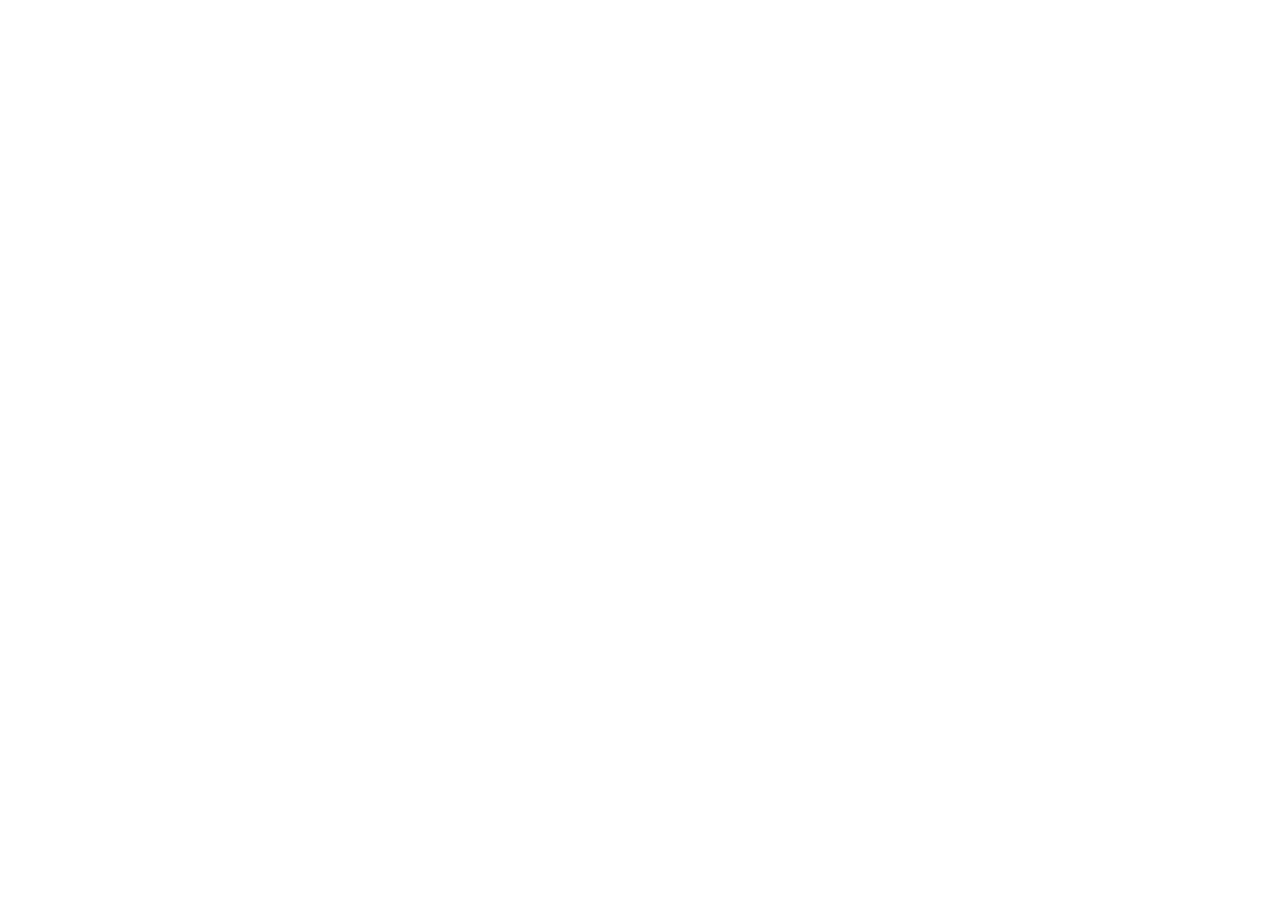
==== docs/index.html @ 3ecf0cf2 "Docs agregado" ====
<!doctype html><html lang="en"><head><meta charset="utf-8"/><link rel="icon" href="/favicon.ico"/><meta name="viewport" content="width=device-width,initial-scale=1"/><meta name="theme-color" content="#000000"/><meta name="description" content="Web site created using create-react-app"/><link rel="apple-touch-icon" href="/logo192.png"/><link rel="manifest" href="/manifest.json"/><title>React App</title><link rel="stylesheet" href="https://cdnjs.cloudflare.com/ajax/libs/animate.css/4.1.1/animate.min.css"/><link href="/static/css/main.9da7d0b5.chunk.css" rel="stylesheet"></head><body><noscript>You need to enable JavaScript to run this app.</noscript><div id="root"></div><script>!function(e){function r(r){for(var n,a,i=r[0],c=r[1],f=r[2],p=0,s=[];p<i.length;p++)a=i[p],Object.prototype.hasOwnProperty.call(o,a)&&o[a]&&s.push(o[a][0]),o[a]=0;for(n in c)Object.prototype.hasOwnProperty.call(c,n)&&(e[n]=c[n]);for(l&&l(r);s.length;)s.shift()();return u.push.apply(u,f||[]),t()}function t(){for(var e,r=0;r<u.length;r++){for(var t=u[r],n=!0,i=1;i<t.length;i++){var c=t[i];0!==o[c]&&(n=!1)}n&&(u.splice(r--,1),e=a(a.s=t[0]))}return e}var n={},o={1:0},u=[];function a(r){if(n[r])return n[r].exports;var t=n[r]={i:r,l:!1,exports:{}};return e[r].call(t.exports,t,t.exports,a),t.l=!0,t.exports}a.e=function(e){var r=[],t=o[e];if(0!==t)if(t)r.push(t[2]);else{var n=new Promise((function(r,n){t=o[e]=[r,n]}));r.push(t[2]=n);var u,i=document.createElement("script");i.charset="utf-8",i.timeout=120,a.nc&&i.setAttribute("nonce",a.nc),i.src=function(e){return a.p+"static/js/"+({}[e]||e)+"."+{3:"a7f0cc59"}[e]+".chunk.js"}(e);var c=new Error;u=function(r){i.onerror=i.onload=null,clearTimeout(f);var t=o[e];if(0!==t){if(t){var n=r&&("load"===r.type?"missing":r.type),u=r&&r.target&&r.target.src;c.message="Loading chunk "+e+" failed.\n("+n+": "+u+")",c.name="ChunkLoadError",c.type=n,c.request=u,t[1](c)}o[e]=void 0}};var f=setTimeout((function(){u({type:"timeout",target:i})}),12e4);i.onerror=i.onload=u,document.head.appendChild(i)}return Promise.all(r)},a.m=e,a.c=n,a.d=function(e,r,t){a.o(e,r)||Object.defineProperty(e,r,{enumerable:!0,get:t})},a.r=function(e){"undefined"!=typeof Symbol&&Symbol.toStringTag&&Object.defineProperty(e,Symbol.toStringTag,{value:"Module"}),Object.defineProperty(e,"__esModule",{value:!0})},a.t=function(e,r){if(1&r&&(e=a(e)),8&r)return e;if(4&r&&"object"==typeof e&&e&&e.__esModule)return e;var t=Object.create(null);if(a.r(t),Object.defineProperty(t,"default",{enumerable:!0,value:e}),2&r&&"string"!=typeof e)for(var n in e)a.d(t,n,function(r){return e[r]}.bind(null,n));return t},a.n=function(e){var r=e&&e.__esModule?function(){return e.default}:function(){return e};return a.d(r,"a",r),r},a.o=function(e,r){return Object.prototype.hasOwnProperty.call(e,r)},a.p="/",a.oe=function(e){throw console.error(e),e};var i=this["webpackJsonpgif-expert-app"]=this["webpackJsonpgif-expert-app"]||[],c=i.push.bind(i);i.push=r,i=i.slice();for(var f=0;f<i.length;f++)r(i[f]);var l=c;t()}([])</script><script src="/static/js/2.9dc96e56.chunk.js"></script><script src="/static/js/main.ea15b56a.chunk.js"></script></body></html>
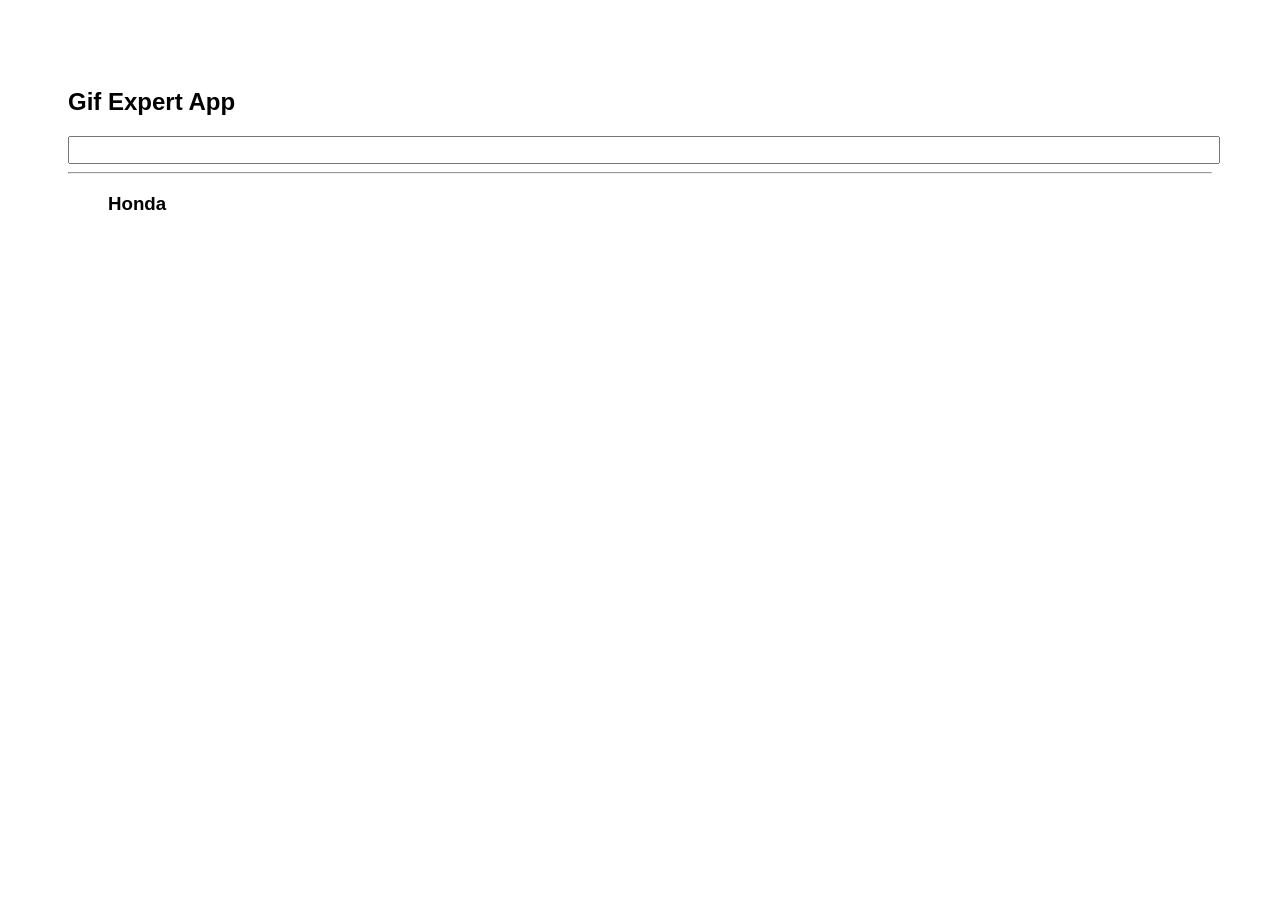
==== commit ae868e5f: "Index.html actualizado" ====
--- a/docs/index.html
+++ b/docs/index.html
@@ -1 +1,153 @@
-<!doctype html><html lang="en"><head><meta charset="utf-8"/><link rel="icon" href="/favicon.ico"/><meta name="viewport" content="width=device-width,initial-scale=1"/><meta name="theme-color" content="#000000"/><meta name="description" content="Web site created using create-react-app"/><link rel="apple-touch-icon" href="/logo192.png"/><link rel="manifest" href="/manifest.json"/><title>React App</title><link rel="stylesheet" href="https://cdnjs.cloudflare.com/ajax/libs/animate.css/4.1.1/animate.min.css"/><link href="/static/css/main.9da7d0b5.chunk.css" rel="stylesheet"></head><body><noscript>You need to enable JavaScript to run this app.</noscript><div id="root"></div><script>!function(e){function r(r){for(var n,a,i=r[0],c=r[1],f=r[2],p=0,s=[];p<i.length;p++)a=i[p],Object.prototype.hasOwnProperty.call(o,a)&&o[a]&&s.push(o[a][0]),o[a]=0;for(n in c)Object.prototype.hasOwnProperty.call(c,n)&&(e[n]=c[n]);for(l&&l(r);s.length;)s.shift()();return u.push.apply(u,f||[]),t()}function t(){for(var e,r=0;r<u.length;r++){for(var t=u[r],n=!0,i=1;i<t.length;i++){var c=t[i];0!==o[c]&&(n=!1)}n&&(u.splice(r--,1),e=a(a.s=t[0]))}return e}var n={},o={1:0},u=[];function a(r){if(n[r])return n[r].exports;var t=n[r]={i:r,l:!1,exports:{}};return e[r].call(t.exports,t,t.exports,a),t.l=!0,t.exports}a.e=function(e){var r=[],t=o[e];if(0!==t)if(t)r.push(t[2]);else{var n=new Promise((function(r,n){t=o[e]=[r,n]}));r.push(t[2]=n);var u,i=document.createElement("script");i.charset="utf-8",i.timeout=120,a.nc&&i.setAttribute("nonce",a.nc),i.src=function(e){return a.p+"static/js/"+({}[e]||e)+"."+{3:"a7f0cc59"}[e]+".chunk.js"}(e);var c=new Error;u=function(r){i.onerror=i.onload=null,clearTimeout(f);var t=o[e];if(0!==t){if(t){var n=r&&("load"===r.type?"missing":r.type),u=r&&r.target&&r.target.src;c.message="Loading chunk "+e+" failed.\n("+n+": "+u+")",c.name="ChunkLoadError",c.type=n,c.request=u,t[1](c)}o[e]=void 0}};var f=setTimeout((function(){u({type:"timeout",target:i})}),12e4);i.onerror=i.onload=u,document.head.appendChild(i)}return Promise.all(r)},a.m=e,a.c=n,a.d=function(e,r,t){a.o(e,r)||Object.defineProperty(e,r,{enumerable:!0,get:t})},a.r=function(e){"undefined"!=typeof Symbol&&Symbol.toStringTag&&Object.defineProperty(e,Symbol.toStringTag,{value:"Module"}),Object.defineProperty(e,"__esModule",{value:!0})},a.t=function(e,r){if(1&r&&(e=a(e)),8&r)return e;if(4&r&&"object"==typeof e&&e&&e.__esModule)return e;var t=Object.create(null);if(a.r(t),Object.defineProperty(t,"default",{enumerable:!0,value:e}),2&r&&"string"!=typeof e)for(var n in e)a.d(t,n,function(r){return e[r]}.bind(null,n));return t},a.n=function(e){var r=e&&e.__esModule?function(){return e.default}:function(){return e};return a.d(r,"a",r),r},a.o=function(e,r){return Object.prototype.hasOwnProperty.call(e,r)},a.p="/",a.oe=function(e){throw console.error(e),e};var i=this["webpackJsonpgif-expert-app"]=this["webpackJsonpgif-expert-app"]||[],c=i.push.bind(i);i.push=r,i=i.slice();for(var f=0;f<i.length;f++)r(i[f]);var l=c;t()}([])</script><script src="/static/js/2.9dc96e56.chunk.js"></script><script src="/static/js/main.ea15b56a.chunk.js"></script></body></html>+<!DOCTYPE html>
+<html lang="en">
+  <head>
+    <meta charset="utf-8" />
+    <link rel="icon" href="./favicon.ico" />
+    <meta name="viewport" content="width=device-width,initial-scale=1" />
+    <meta name="theme-color" content="#000000" />
+    <meta name="description" content="Web site created using create-react-app" />
+    <link rel="apple-touch-icon" href="./logo192.png" />
+    <link rel="manifest" href="./manifest.json" />
+    <title>React App</title>
+    <link
+      rel="stylesheet"
+      href="https://cdnjs.cloudflare.com/ajax/libs/animate.css/4.1.1/animate.min.css"
+    />
+    <link href="./static/css/main.9da7d0b5.chunk.css" rel="stylesheet" />
+  </head>
+  <body>
+    <noscript>You need to enable JavaScript to run this app.</noscript>
+    <div id="root"></div>
+    <script>
+      !(function (e) {
+        function r(r) {
+          for (var n, a, i = r[0], c = r[1], f = r[2], p = 0, s = []; p < i.length; p++)
+            (a = i[p]),
+              Object.prototype.hasOwnProperty.call(o, a) && o[a] && s.push(o[a][0]),
+              (o[a] = 0);
+          for (n in c) Object.prototype.hasOwnProperty.call(c, n) && (e[n] = c[n]);
+          for (l && l(r); s.length; ) s.shift()();
+          return u.push.apply(u, f || []), t();
+        }
+        function t() {
+          for (var e, r = 0; r < u.length; r++) {
+            for (var t = u[r], n = !0, i = 1; i < t.length; i++) {
+              var c = t[i];
+              0 !== o[c] && (n = !1);
+            }
+            n && (u.splice(r--, 1), (e = a((a.s = t[0]))));
+          }
+          return e;
+        }
+        var n = {},
+          o = { 1: 0 },
+          u = [];
+        function a(r) {
+          if (n[r]) return n[r].exports;
+          var t = (n[r] = { i: r, l: !1, exports: {} });
+          return e[r].call(t.exports, t, t.exports, a), (t.l = !0), t.exports;
+        }
+        (a.e = function (e) {
+          var r = [],
+            t = o[e];
+          if (0 !== t)
+            if (t) r.push(t[2]);
+            else {
+              var n = new Promise(function (r, n) {
+                t = o[e] = [r, n];
+              });
+              r.push((t[2] = n));
+              var u,
+                i = document.createElement("script");
+              (i.charset = "utf-8"),
+                (i.timeout = 120),
+                a.nc && i.setAttribute("nonce", a.nc),
+                (i.src = (function (e) {
+                  return (
+                    a.p + "static/js/" + ({}[e] || e) + "." + { 3: "a7f0cc59" }[e] + ".chunk.js"
+                  );
+                })(e));
+              var c = new Error();
+              u = function (r) {
+                (i.onerror = i.onload = null), clearTimeout(f);
+                var t = o[e];
+                if (0 !== t) {
+                  if (t) {
+                    var n = r && ("load" === r.type ? "missing" : r.type),
+                      u = r && r.target && r.target.src;
+                    (c.message = "Loading chunk " + e + " failed.\n(" + n + ": " + u + ")"),
+                      (c.name = "ChunkLoadError"),
+                      (c.type = n),
+                      (c.request = u),
+                      t[1](c);
+                  }
+                  o[e] = void 0;
+                }
+              };
+              var f = setTimeout(function () {
+                u({ type: "timeout", target: i });
+              }, 12e4);
+              (i.onerror = i.onload = u), document.head.appendChild(i);
+            }
+          return Promise.all(r);
+        }),
+          (a.m = e),
+          (a.c = n),
+          (a.d = function (e, r, t) {
+            a.o(e, r) || Object.defineProperty(e, r, { enumerable: !0, get: t });
+          }),
+          (a.r = function (e) {
+            "undefined" != typeof Symbol &&
+              Symbol.toStringTag &&
+              Object.defineProperty(e, Symbol.toStringTag, { value: "Module" }),
+              Object.defineProperty(e, "__esModule", { value: !0 });
+          }),
+          (a.t = function (e, r) {
+            if ((1 & r && (e = a(e)), 8 & r)) return e;
+            if (4 & r && "object" == typeof e && e && e.__esModule) return e;
+            var t = Object.create(null);
+            if (
+              (a.r(t),
+              Object.defineProperty(t, "default", { enumerable: !0, value: e }),
+              2 & r && "string" != typeof e)
+            )
+              for (var n in e)
+                a.d(
+                  t,
+                  n,
+                  function (r) {
+                    return e[r];
+                  }.bind(null, n)
+                );
+            return t;
+          }),
+          (a.n = function (e) {
+            var r =
+              e && e.__esModule
+                ? function () {
+                    return e.default;
+                  }
+                : function () {
+                    return e;
+                  };
+            return a.d(r, "a", r), r;
+          }),
+          (a.o = function (e, r) {
+            return Object.prototype.hasOwnProperty.call(e, r);
+          }),
+          (a.p = "/"),
+          (a.oe = function (e) {
+            throw (console.error(e), e);
+          });
+        var i = (this["webpackJsonpgif-expert-app"] = this["webpackJsonpgif-expert-app"] || []),
+          c = i.push.bind(i);
+        (i.push = r), (i = i.slice());
+        for (var f = 0; f < i.length; f++) r(i[f]);
+        var l = c;
+        t();
+      })([]);
+    </script>
+    <script src="./static/js/2.9dc96e56.chunk.js"></script>
+    <script src="./static/js/main.ea15b56a.chunk.js"></script>
+  </body>
+</html>
--- a/docs/static/css/main.9da7d0b5.chunk.css
+++ b/docs/static/css/main.9da7d0b5.chunk.css
@@ -0,0 +1,2 @@
+*{font-family:Arial,Helvetica,sans-serif}body{padding:60px}input{font-size:1.2rem;width:100%;color:grey}.card-grid{display:flex;flex-wrap:wrap;flex-direction:row}.card{align-content:center;border:1px solid grey;border-radius:6px;margin-bottom:10px;margin-right:10px;overflow:hidden}.card p{padding:5px;text-align:center}.card img{max-height:200px}
+/*# sourceMappingURL=main.9da7d0b5.chunk.css.map */
